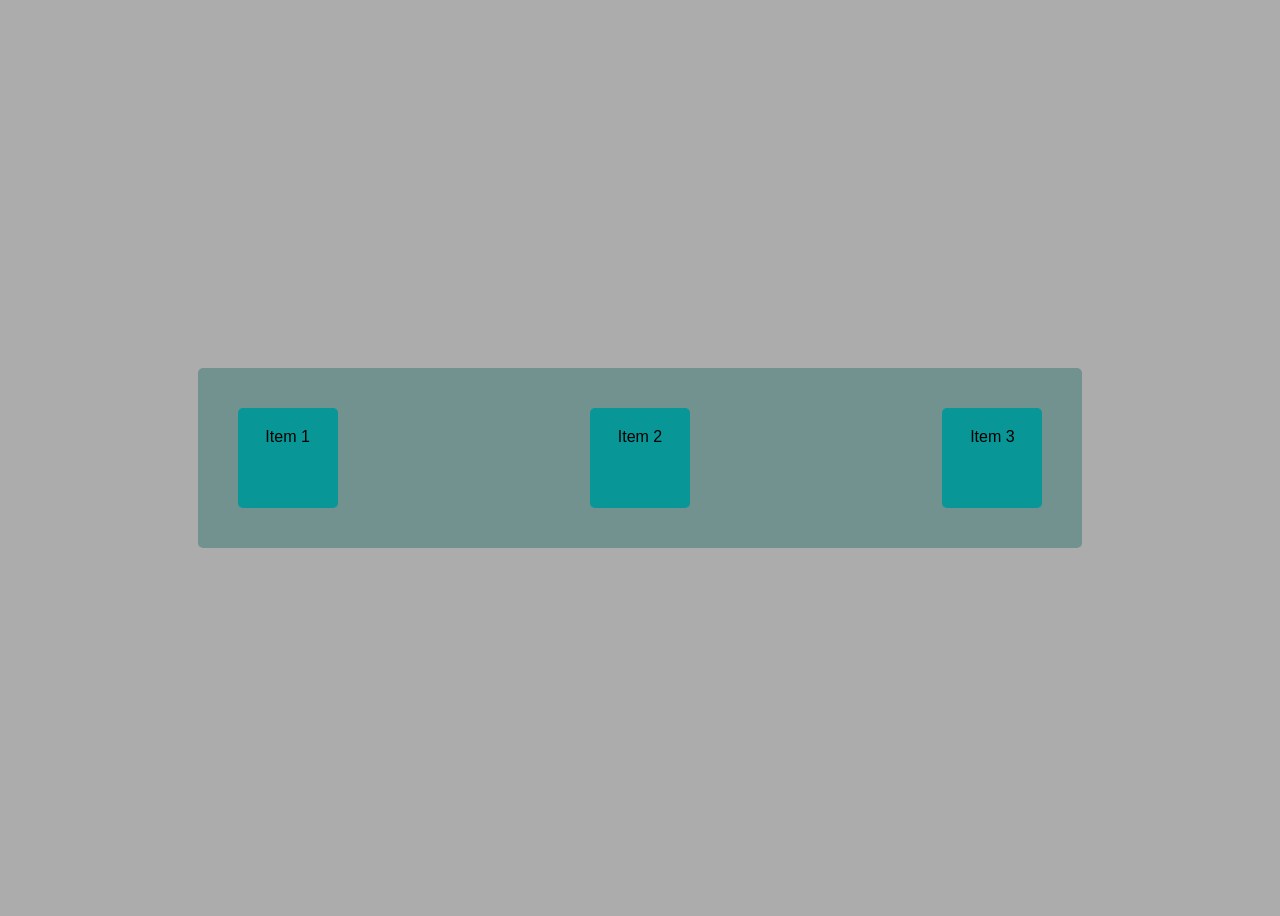
==== Exemplos/flexbox/index.html @ cd267f07 "primeiro commit" ====
<!DOCTYPE html>
<html lang="en">
  <head>
    <meta charset="UTF-8" />
    <meta name="viewport" content="width=device-width, initial-scale=1.0" />
    <title>Introdução ao Flexbox</title>
    <link rel="stylesheet" href="style.css">
  </head>
  <body>
    <div class="container">
        <div class="item">Item 1</div>
        <div class="item">Item 2</div>
        <div class="item">Item 3</div>
    </div>
  </body>
</html>
---- Exemplos/flexbox/style.css ----
* {
  box-sizing: border-box;
}

body {
    background-color: #acacac;
    font-family: helvetica, Verdana, Arial;
    display: flex;
    justify-content: center;
    align-items: center;
    height: 100vh; /* View Height */
}

.container {
  display: flex;
  background-color: rgb(113, 146, 143);
  padding: 40px;
  border-radius: 5px;
  width: 70%;
  gap: 20px;
  justify-content: space-between;
}

.item {
  background-color: rgb(9, 150, 150);
  text-align: center;
  padding: 20px;
  width: 100px;
  height: 100px;
  border-radius: 5px;
}
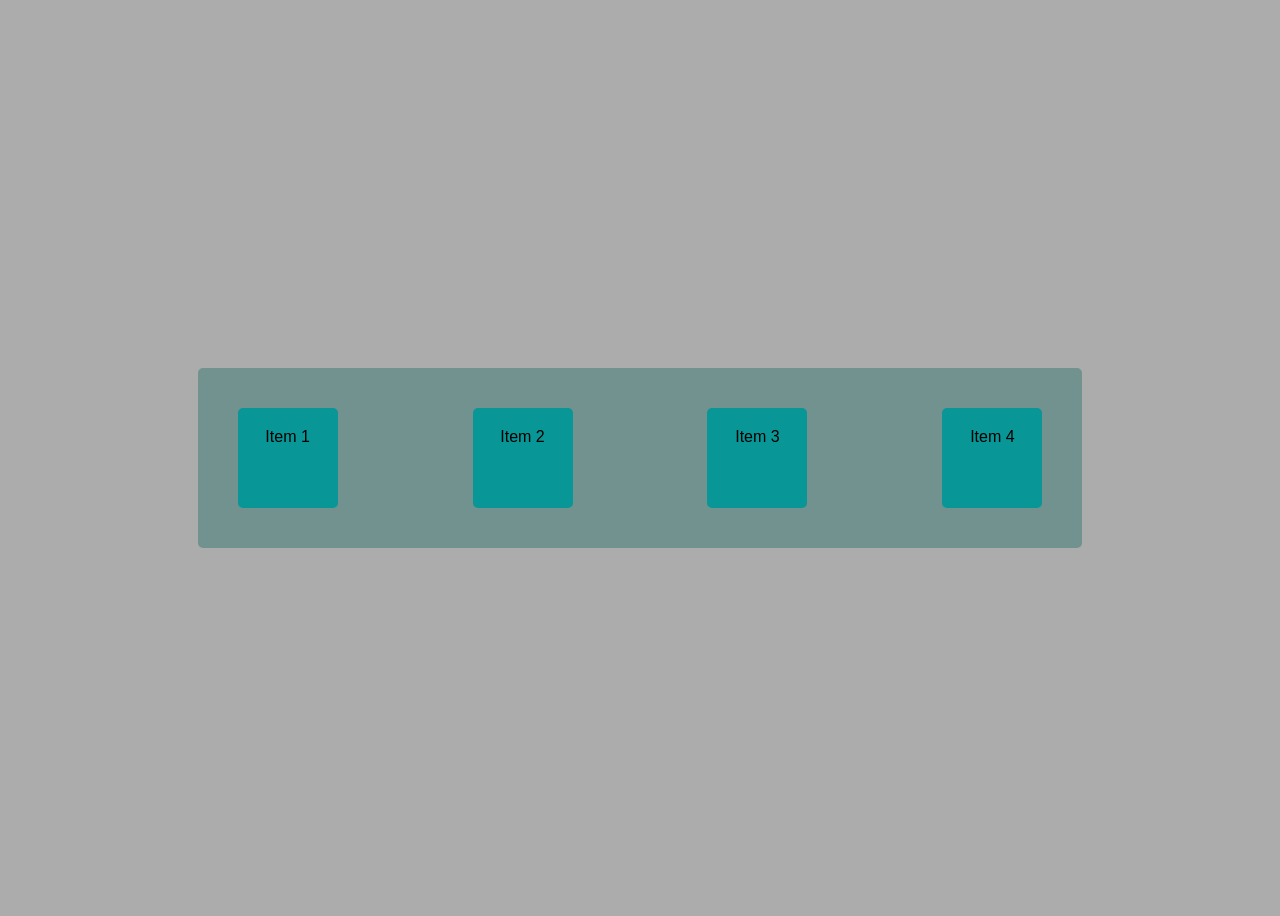
==== commit 305e1fe8: "adiciona item 4 no exemplo de flexbox" ====
--- a/Exemplos/flexbox/index.html
+++ b/Exemplos/flexbox/index.html
@@ -11,6 +11,7 @@
         <div class="item">Item 1</div>
         <div class="item">Item 2</div>
         <div class="item">Item 3</div>
+        <div class="item">Item 4</div>
     </div>
   </body>
 </html>
